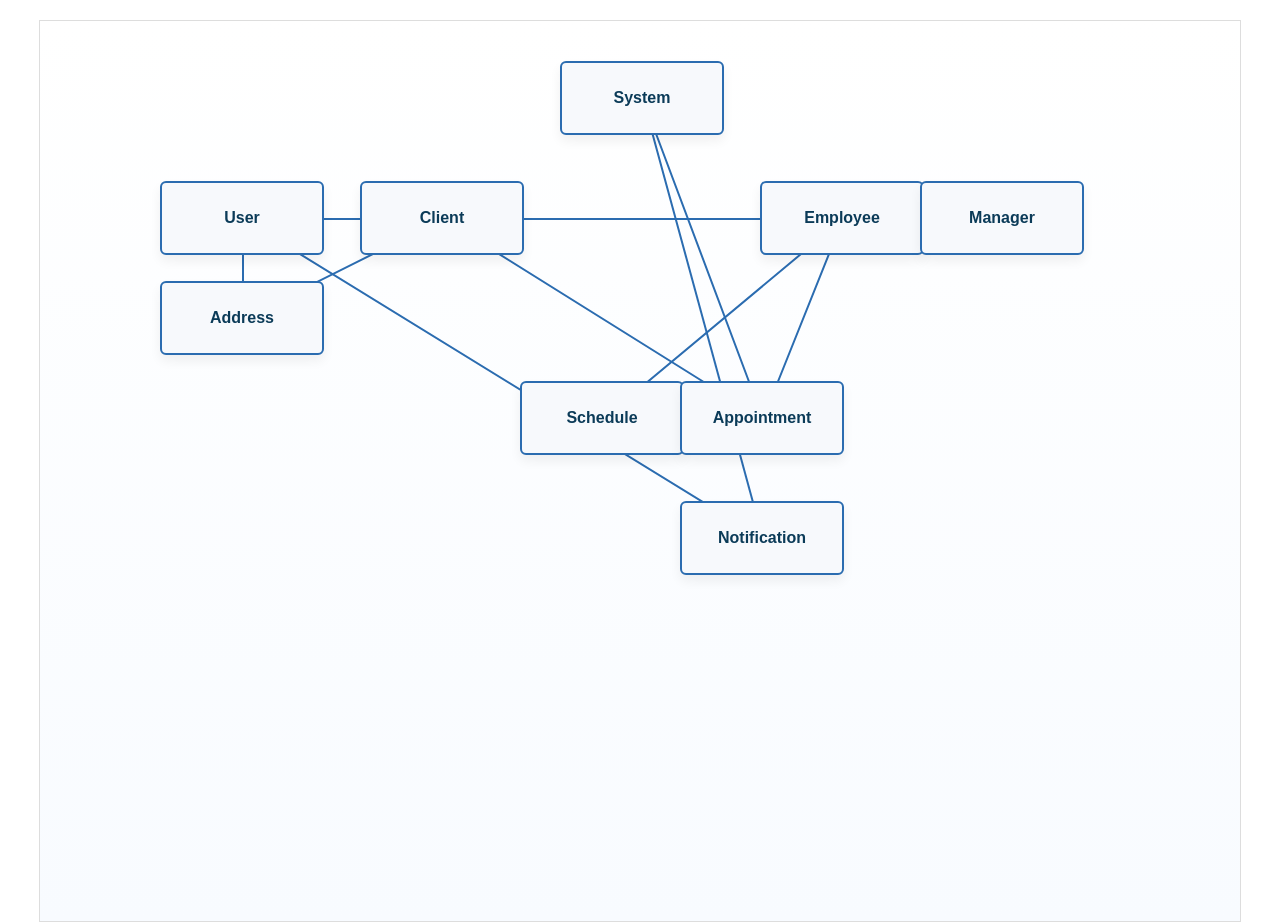
==== index.html @ 731e17d9 "web1" ====
<!doctype html>
<html lang="en">
<head>
  <meta charset="utf-8">
  <meta name="viewport" content="width=device-width,initial-scale=1">
  <title>UML Diagram - Simple Site</title>
  <link rel="stylesheet" href="styles.css">
</head>
<body>
  <div id="canvas" class="canvas">
    <!-- SVG overlay for connection lines -->
    <svg id="svg-overlay" class="svg-overlay" width="1200" height="900" aria-hidden="true"></svg>

    <!-- Boxes (absolutely positioned via CSS) -->
    <div class="box" id="system"><div class="title">System</div></div>
    <div class="box" id="user"><div class="title">User</div></div>
    <div class="box" id="address"><div class="title">Address</div></div>
    <div class="box" id="client"><div class="title">Client</div></div>
    <div class="box" id="employee"><div class="title">Employee</div></div>
    <div class="box" id="manager"><div class="title">Manager</div></div>
    <div class="box" id="schedule"><div class="title">Schedule</div></div>
    <div class="box" id="appointment"><div class="title">Appointment</div></div>
    <div class="box" id="notification"><div class="title">Notification</div></div>
  </div>

  <script src="script.js"></script>
</body>
</html>
---- styles.css ----
:root{
  --canvas-w:1200px;
  --canvas-h:900px;
  --box-w:160px;
  --box-h:70px;
  --box-bg:#f7f9fc;
  --box-border:#2b6cb0;
}
html,body{height:100%;margin:0;font-family:Arial,Helvetica,sans-serif;background:#fff}
.canvas{position:relative;width:var(--canvas-w);height:var(--canvas-h);margin:20px auto;border:1px solid #ddd;background:linear-gradient(#fff,#f8fbff)}
.svg-overlay{position:absolute;left:0;top:0;pointer-events:none}
.box{position:absolute;width:var(--box-w);height:var(--box-h);background:var(--box-bg);border:2px solid var(--box-border);border-radius:6px;box-shadow:0 6px 12px rgba(0,0,0,0.06);display:flex;align-items:center;justify-content:center}
.box .title{font-weight:700;color:#0b3b58}

/* Positions from plan (desktop 1200x900) */
#system{left:520px;top:40px}
#user{left:120px;top:160px}
#address{left:120px;top:260px}
#client{left:320px;top:160px}
#employee{left:720px;top:160px}
#manager{left:880px;top:160px}
#schedule{left:480px;top:360px}
#appointment{left:640px;top:360px}
#notification{left:640px;top:480px}

/* small responsive: scale canvas to fit */
@media (max-width:1200px){
  .canvas{transform:scale(calc(100vw/1200));transform-origin:top left}
}
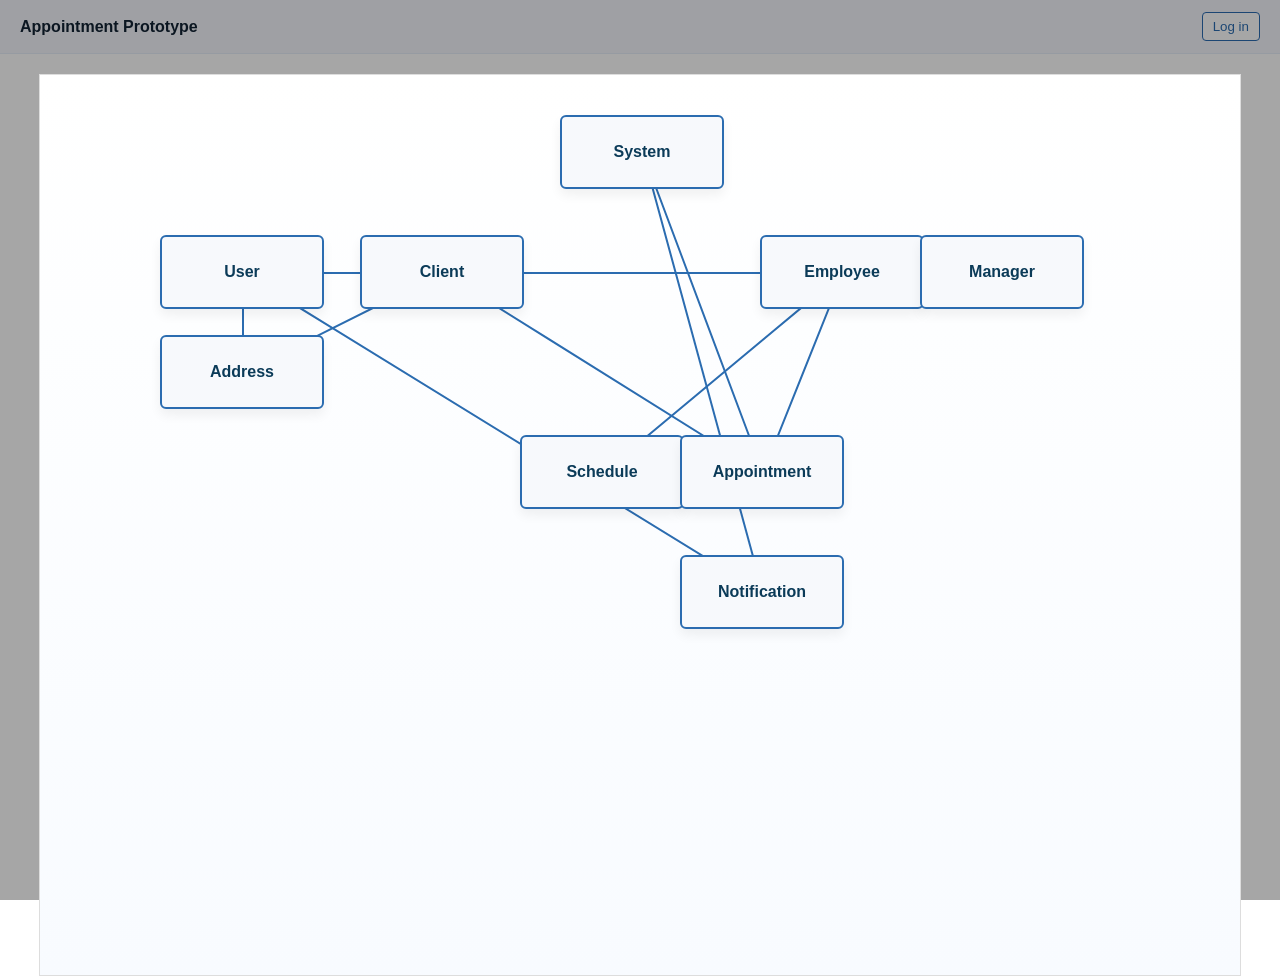
==== commit 38b8be09: "web2" ====
--- a/index.html
+++ b/index.html
@@ -7,21 +7,77 @@
   <link rel="stylesheet" href="styles.css">
 </head>
 <body>
-  <div id="canvas" class="canvas">
-    <!-- SVG overlay for connection lines -->
-    <svg id="svg-overlay" class="svg-overlay" width="1200" height="900" aria-hidden="true"></svg>
+  <!-- Header with login control -->
+  <header class="site-header">
+    <div class="header-left">Appointment Prototype</div>
+    <div class="header-right">
+      <span id="user-greeting" class="user-greeting" hidden></span>
+      <button id="login-btn">Log in</button>
+      <button id="logout-btn" hidden>Log out</button>
+    </div>
+  </header>
 
-    <!-- Boxes (absolutely positioned via CSS) -->
-    <div class="box" id="system"><div class="title">System</div></div>
-    <div class="box" id="user"><div class="title">User</div></div>
-    <div class="box" id="address"><div class="title">Address</div></div>
-    <div class="box" id="client"><div class="title">Client</div></div>
-    <div class="box" id="employee"><div class="title">Employee</div></div>
-    <div class="box" id="manager"><div class="title">Manager</div></div>
-    <div class="box" id="schedule"><div class="title">Schedule</div></div>
-    <div class="box" id="appointment"><div class="title">Appointment</div></div>
-    <div class="box" id="notification"><div class="title">Notification</div></div>
-  </div>
+  <main>
+    <section id="auth-area">
+      <!-- Login modal -->
+      <div id="login-modal" class="modal" hidden>
+        <div class="modal-content">
+          <h3>Log in</h3>
+          <label>Username <input id="login-username" type="text" autocomplete="username"></label>
+          <label>Password <input id="login-password" type="password" autocomplete="current-password"></label>
+          <div class="login-actions">
+            <button id="login-submit">Sign in</button>
+            <button id="login-cancel">Cancel</button>
+          </div>
+          <div id="login-error" class="error" hidden></div>
+          <p class="hint">Demo users: client1/pass (client), emp1/pass (employee), emp2/pass (employee)</p>
+        </div>
+      </div>
+    </section>
+
+    <section id="app-area">
+      <!-- Client view -->
+      <div id="client-view" class="app-view" hidden>
+        <h2>Book an appointment (Client)</h2>
+        <div class="controls">
+          <label>Date <input id="client-date" type="date"></label>
+          <label>Employee
+            <select id="client-employee"></select>
+          </label>
+        </div>
+        <div id="time-slots" class="time-slots"></div>
+        <div id="client-message" class="message" hidden></div>
+      </div>
+
+      <!-- Employee view -->
+      <div id="employee-view" class="app-view" hidden>
+        <h2>My Week (Employee)</h2>
+        <div class="week-controls">
+          <button id="week-prev">Prev Week</button>
+          <label for="week-date">Week start <input id="week-date" type="date"></label>
+          <button id="week-next">Next Week</button>
+        </div>
+        <div id="week-grid" class="week-grid" aria-live="polite"></div>
+      </div>
+    </section>
+
+    <!-- Existing canvas with the UML boxes and SVG overlay -->
+    <div id="canvas" class="canvas">
+      <!-- SVG overlay for connection lines -->
+      <svg id="svg-overlay" class="svg-overlay" width="1200" height="900" aria-hidden="true"></svg>
+
+      <!-- Boxes (absolutely positioned via CSS) -->
+      <div class="box" id="system"><div class="title">System</div></div>
+      <div class="box" id="user"><div class="title">User</div></div>
+      <div class="box" id="address"><div class="title">Address</div></div>
+      <div class="box" id="client"><div class="title">Client</div></div>
+      <div class="box" id="employee"><div class="title">Employee</div></div>
+      <div class="box" id="manager"><div class="title">Manager</div></div>
+      <div class="box" id="schedule"><div class="title">Schedule</div></div>
+      <div class="box" id="appointment"><div class="title">Appointment</div></div>
+      <div class="box" id="notification"><div class="title">Notification</div></div>
+    </div>
+  </main>
 
   <script src="script.js"></script>
 </body>
--- a/styles.css
+++ b/styles.css
@@ -28,3 +28,35 @@
   .canvas{transform:scale(calc(100vw/1200));transform-origin:top left}
 }
 
+/* New UI styles */
+.site-header{display:flex;justify-content:space-between;align-items:center;padding:12px 20px;background:#f4f6fb;border-bottom:1px solid #e6eef9}
+.site-header .header-left{font-weight:700;color:#123;}
+.site-header .header-right button{margin-left:8px;padding:6px 10px;border-radius:4px;border:1px solid #2b6cb0;background:#fff;color:#2b6cb0;cursor:pointer}
+.site-header .user-greeting{margin-right:8px}
+
+.modal{position:fixed;inset:0;display:flex;align-items:center;justify-content:center;background:rgba(0,0,0,0.35)}
+.modal-content{background:#fff;padding:18px;border-radius:8px;min-width:280px;border:1px solid #e1e7f2}
+.modal-content label{display:block;margin:8px 0}
+.modal-content input{width:100%;padding:6px;margin-top:4px}
+.login-actions{display:flex;gap:8px;justify-content:flex-end;margin-top:8px}
+.error{color:#b00020;margin-top:8px}
+.hint{font-size:12px;color:#666;margin-top:8px}
+
+.app-view{max-width:980px;margin:18px auto;padding:12px;border:1px solid #e6eef9;border-radius:8px;background:#fff}
+.controls{display:flex;gap:12px;align-items:center;margin-bottom:12px}
+.time-slots{display:flex;flex-wrap:wrap;gap:8px}
+.time-slot{padding:8px 10px;border-radius:6px;border:1px solid #cfe2ff;background:#edf5ff;cursor:pointer}
+.time-slot.booked{background:#ffdede;border-color:#ff9b9b;color:#800}
+.time-slot.selected{outline:3px solid #2b6cb0}
+.message{margin-top:12px;padding:8px;border-radius:6px;background:#f0fff4;border:1px solid #bde7c2;color:#065f46}
+
+.week-controls{display:flex;gap:8px;align-items:center;margin-bottom:12px}
+.week-grid{display:grid;grid-template-columns:repeat(7,1fr);gap:6px}
+.day-column{border:1px solid #e6eef9;border-radius:6px;padding:8px;min-height:80px}
+.day-column h4{margin:0 0 6px 0;font-size:13px}
+.app-item{padding:6px;border-radius:6px;background:#e6f6ff;border:1px solid #bfe6ff;margin-bottom:6px;font-size:13px}
+
+@media (max-width:720px){
+  .controls{flex-direction:column;align-items:stretch}
+  .app-view{margin:8px}
+}
